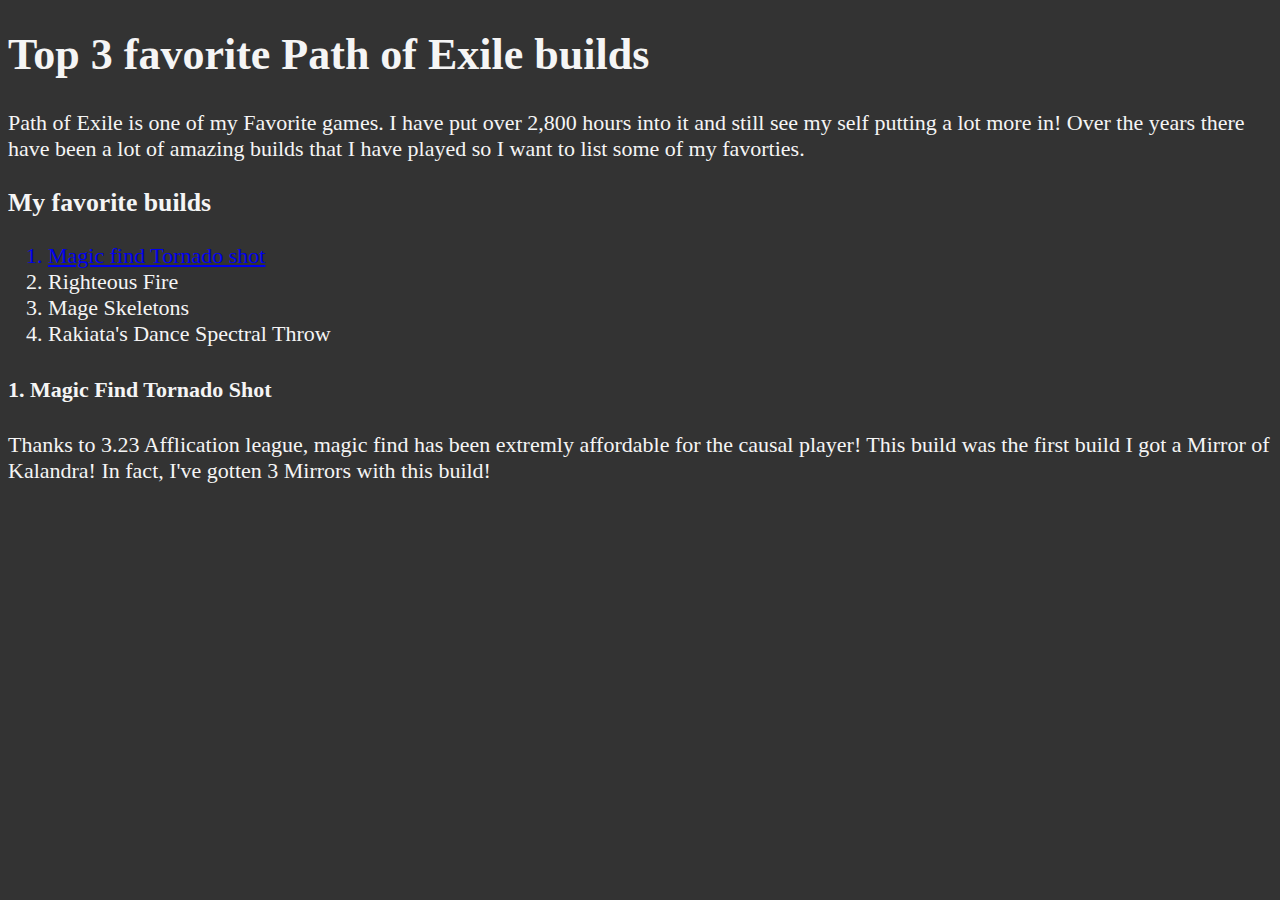
==== games-html/poe.html @ 4469bd2c "Add files via upload" ====
<!DOCTYPE html>
<html lang="en">
<head>
    <meta charset="UTF-8">
    <meta name="viewport" content="width=device-width, initial-scale=1.0">
    <title>Top 3 favorite POE Builds</title>
    <style>
        html {
          font-size: 22px;
        }
         body {
          background-color: #333;
          color: whitesmoke;
        }
      </style>
</head>
<body>
    <main>
        <header>
            <h1>Top 3 favorite Path of Exile builds</h1>
            <p>Path of Exile is one of my Favorite games. I have put over 2,800 hours into it and still see my self putting a lot more in! Over the years there have been a lot of amazing builds that I have played so I want to list some of my favorties. 
            </p>
        </header>
            <h3>My favorite builds</h3>
            <ol>
              <a href="mftornadoshot">
              <li>Magic find Tornado shot</li>
            </a>
              <li>Righteous Fire</li>
              <li>Mage Skeletons</li>
              <li>Rakiata's Dance Spectral Throw</li>
            </ol>


            <section>
              <div class="mftornadoshot"><h4>1. Magic Find Tornado Shot</h4>
              <p> Thanks to 3.23 Afflication league, magic find has been extremly affordable for the causal player! This build was the first build I got a Mirror of Kalandra! In fact, I've gotten 3 Mirrors with this build! 
              </p>
            </div>


            </section>





    </main>
</body>
</html>
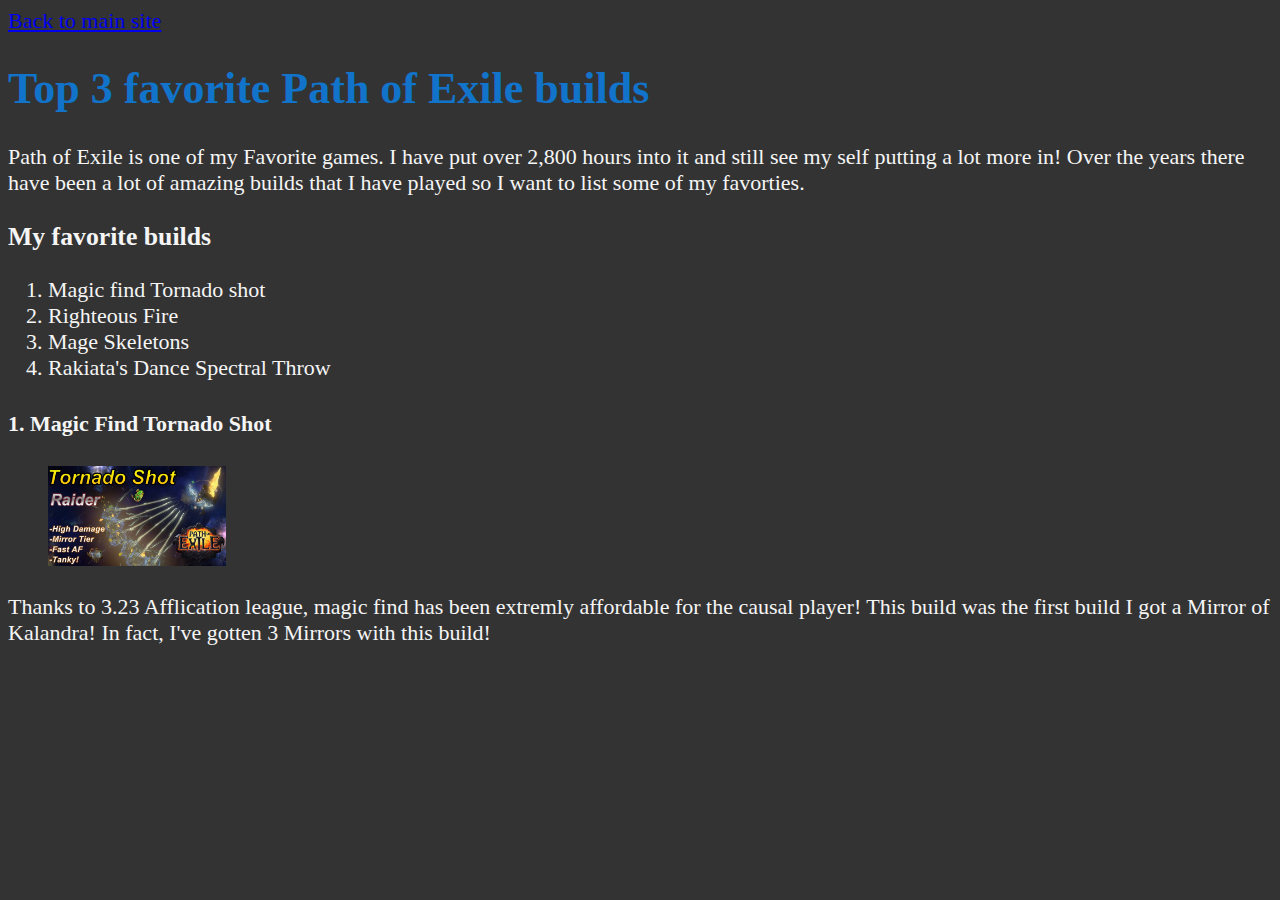
==== commit 62d93ffb: "Add files via upload" ====
--- a/games-html/poe.html
+++ b/games-html/poe.html
@@ -4,6 +4,7 @@
     <meta charset="UTF-8">
     <meta name="viewport" content="width=device-width, initial-scale=1.0">
     <title>Top 3 favorite POE Builds</title>
+    <link rel="stylesheet" href="main.css">
     <style>
         html {
           font-size: 22px;
@@ -17,15 +18,14 @@
 <body>
     <main>
         <header>
+          <nav> <a href="/index.html">Back to main site</a></nav>
             <h1>Top 3 favorite Path of Exile builds</h1>
             <p>Path of Exile is one of my Favorite games. I have put over 2,800 hours into it and still see my self putting a lot more in! Over the years there have been a lot of amazing builds that I have played so I want to list some of my favorties. 
             </p>
         </header>
             <h3>My favorite builds</h3>
             <ol>
-              <a href="mftornadoshot">
               <li>Magic find Tornado shot</li>
-            </a>
               <li>Righteous Fire</li>
               <li>Mage Skeletons</li>
               <li>Rakiata's Dance Spectral Throw</li>
@@ -34,7 +34,10 @@
 
             <section>
               <div class="mftornadoshot"><h4>1. Magic Find Tornado Shot</h4>
-              <p> Thanks to 3.23 Afflication league, magic find has been extremly affordable for the causal player! This build was the first build I got a Mirror of Kalandra! In fact, I've gotten 3 Mirrors with this build! 
+                <figure>
+                  <img src="images/mfts.jpg" alt="magic find tornado shot" style="height: 15%; width: 15%;">
+                </figure>
+                  <p> Thanks to 3.23 Afflication league, magic find has been extremly affordable for the causal player! This build was the first build I got a Mirror of Kalandra! In fact, I've gotten 3 Mirrors with this build! 
               </p>
             </div>
 
--- a/games-html/main.css
+++ b/games-html/main.css
@@ -0,0 +1,5 @@
+h1{
+    color: rgb(17, 115, 201);
+
+
+}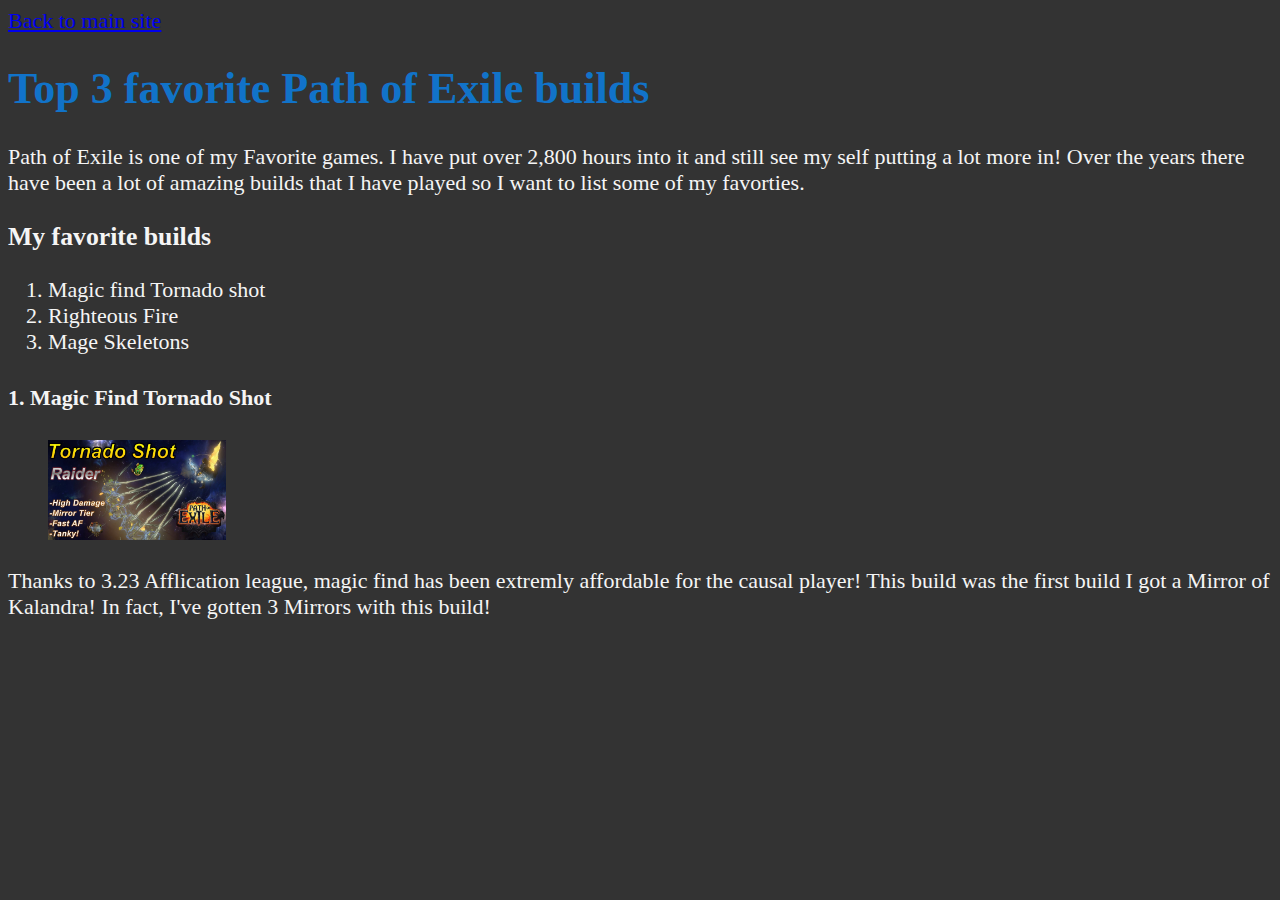
==== commit b74d9e65: "Add files via upload" ====
--- a/games-html/poe.html
+++ b/games-html/poe.html
@@ -1,53 +1,51 @@
 <!DOCTYPE html>
 <html lang="en">
+
 <head>
-    <meta charset="UTF-8">
-    <meta name="viewport" content="width=device-width, initial-scale=1.0">
-    <title>Top 3 favorite POE Builds</title>
-    <link rel="stylesheet" href="main.css">
-    <style>
-        html {
-          font-size: 22px;
-        }
-         body {
-          background-color: #333;
-          color: whitesmoke;
-        }
-      </style>
+  <meta charset="UTF-8">
+  <meta name="viewport" content="width=device-width, initial-scale=1.0">
+  <title>Top 3 favorite POE Builds</title>
+  <link rel="stylesheet" href="main.css">
+
 </head>
+
 <body>
-    <main>
-        <header>
-          <nav> <a href="/index.html">Back to main site</a></nav>
-            <h1>Top 3 favorite Path of Exile builds</h1>
-            <p>Path of Exile is one of my Favorite games. I have put over 2,800 hours into it and still see my self putting a lot more in! Over the years there have been a lot of amazing builds that I have played so I want to list some of my favorties. 
-            </p>
-        </header>
-            <h3>My favorite builds</h3>
-            <ol>
-              <li>Magic find Tornado shot</li>
-              <li>Righteous Fire</li>
-              <li>Mage Skeletons</li>
-              <li>Rakiata's Dance Spectral Throw</li>
-            </ol>
+  <main>
+    <header>
+      <nav> <a href="tenzogon.github.io/games-html/">Back to main site</a></nav>
+      <h1>Top 3 favorite Path of Exile builds</h1>
+      <p>Path of Exile is one of my Favorite games. I have put over 2,800 hours into it and still see my self putting a
+        lot more in! Over the years there have been a lot of amazing builds that I have played so I want to list some of
+        my favorties.
+      </p>
+    </header>
+    <h3>My favorite builds</h3>
+    <ol>
+      <li>Magic find Tornado shot</li>
+      <li>Righteous Fire</li>
+      <li>Mage Skeletons</li>
+    </ol>
 
 
-            <section>
-              <div class="mftornadoshot"><h4>1. Magic Find Tornado Shot</h4>
-                <figure>
-                  <img src="images/mfts.jpg" alt="magic find tornado shot" style="height: 15%; width: 15%;">
-                </figure>
-                  <p> Thanks to 3.23 Afflication league, magic find has been extremly affordable for the causal player! This build was the first build I got a Mirror of Kalandra! In fact, I've gotten 3 Mirrors with this build! 
-              </p>
-            </div>
+    <section>
+      <div class="mftornadoshot">
+        <h4>1. Magic Find Tornado Shot</h4>
+        <figure>
+          <img src="images/mfts.jpg" alt="magic find tornado shot" style="height: 15%; width: 15%;">
+        </figure>
+        <p> Thanks to 3.23 Afflication league, magic find has been extremly affordable for the causal player! This build
+          was the first build I got a Mirror of Kalandra! In fact, I've gotten 3 Mirrors with this build!
+        </p>
+      </div>
 
 
-            </section>
+    </section>
 
 
 
 
 
-    </main>
+  </main>
 </body>
+
 </html>--- a/games-html/main.css
+++ b/games-html/main.css
@@ -1,5 +1,14 @@
-h1{
+h1 {
     color: rgb(17, 115, 201);
 
 
+}
+
+body {
+    background-color: #333;
+    color: whitesmoke;
+}
+
+html {
+    font-size: 22px;
 }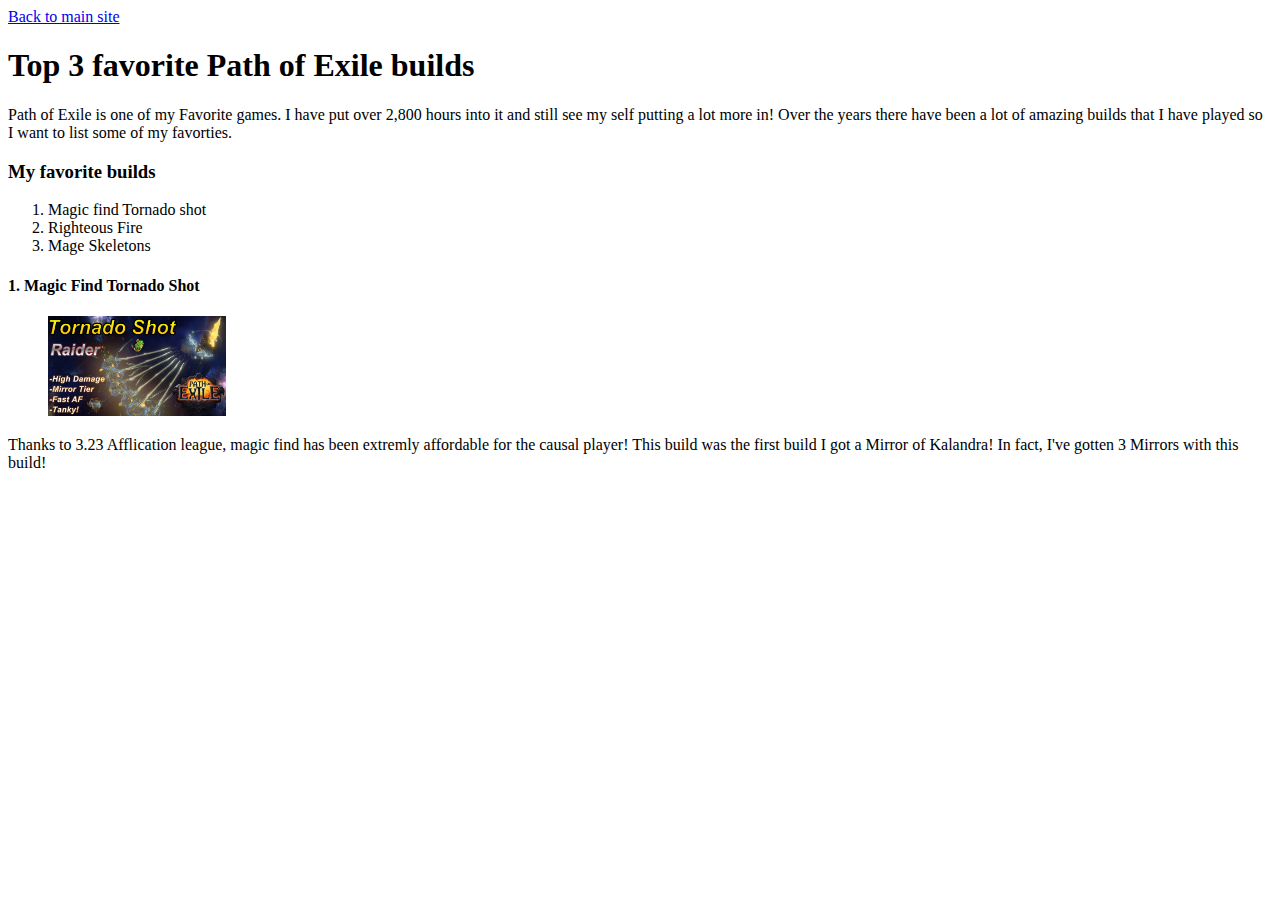
==== commit b5289d61: "Add files via upload" ====
--- a/games-html/poe.html
+++ b/games-html/poe.html
@@ -5,7 +5,7 @@
   <meta charset="UTF-8">
   <meta name="viewport" content="width=device-width, initial-scale=1.0">
   <title>Top 3 favorite POE Builds</title>
-  <link rel="stylesheet" href="main.css">
+  <link rel="stylesheet" href="/stylesheets/main.css">
 
 </head>
 
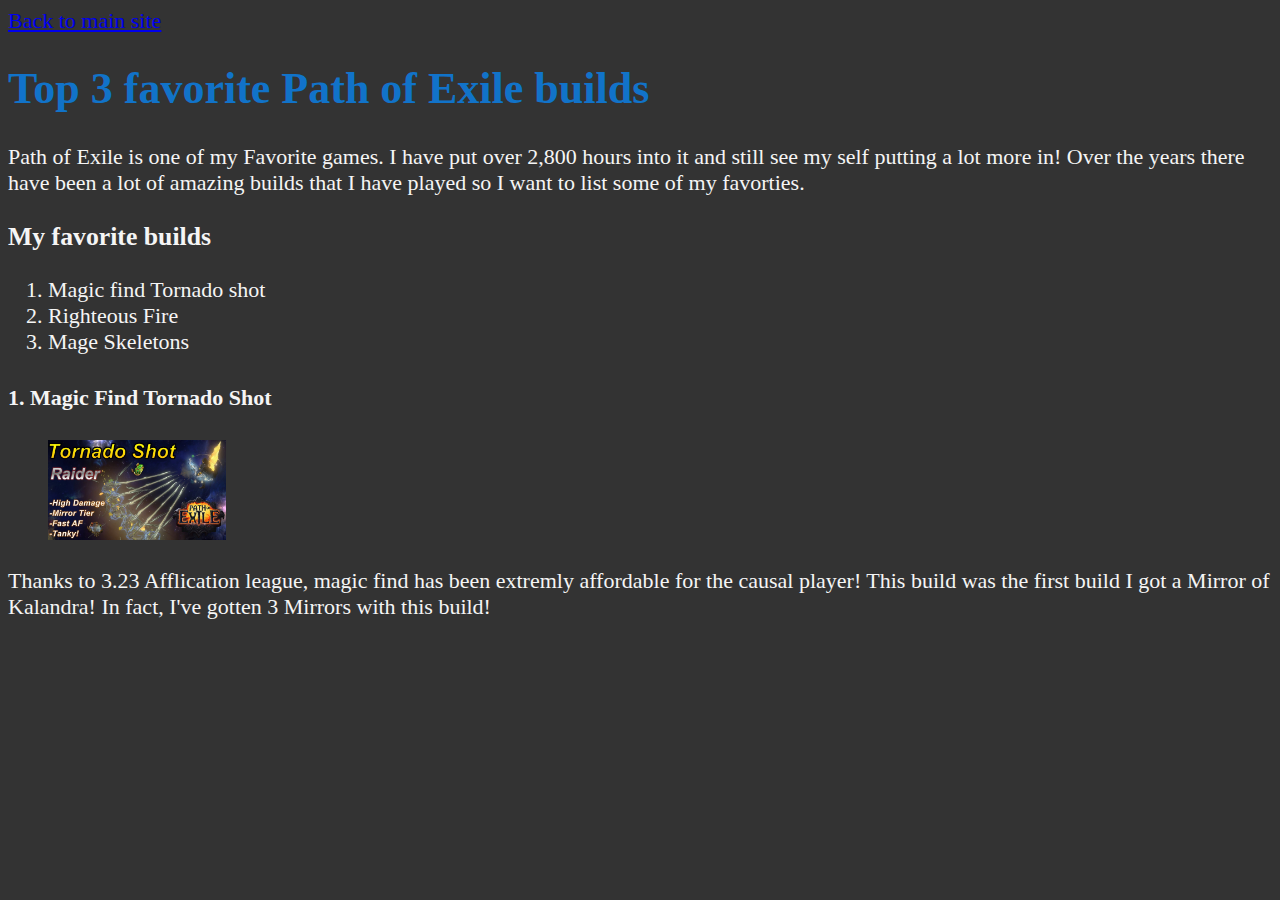
==== commit 89c5eed8: "Add files via upload" ====
--- a/games-html/poe.html
+++ b/games-html/poe.html
@@ -5,7 +5,7 @@
   <meta charset="UTF-8">
   <meta name="viewport" content="width=device-width, initial-scale=1.0">
   <title>Top 3 favorite POE Builds</title>
-  <link rel="stylesheet" href="/stylesheets/main.css">
+  <link rel="stylesheet" href="stylesheets/main.css">
 
 </head>
 
--- a/games-html/stylesheets/main.css
+++ b/games-html/stylesheets/main.css
@@ -0,0 +1,14 @@
+h1 {
+    color: rgb(17, 115, 201);
+
+
+}
+
+body {
+    background-color: #333;
+    color: whitesmoke;
+}
+
+html {
+    font-size: 22px;
+}